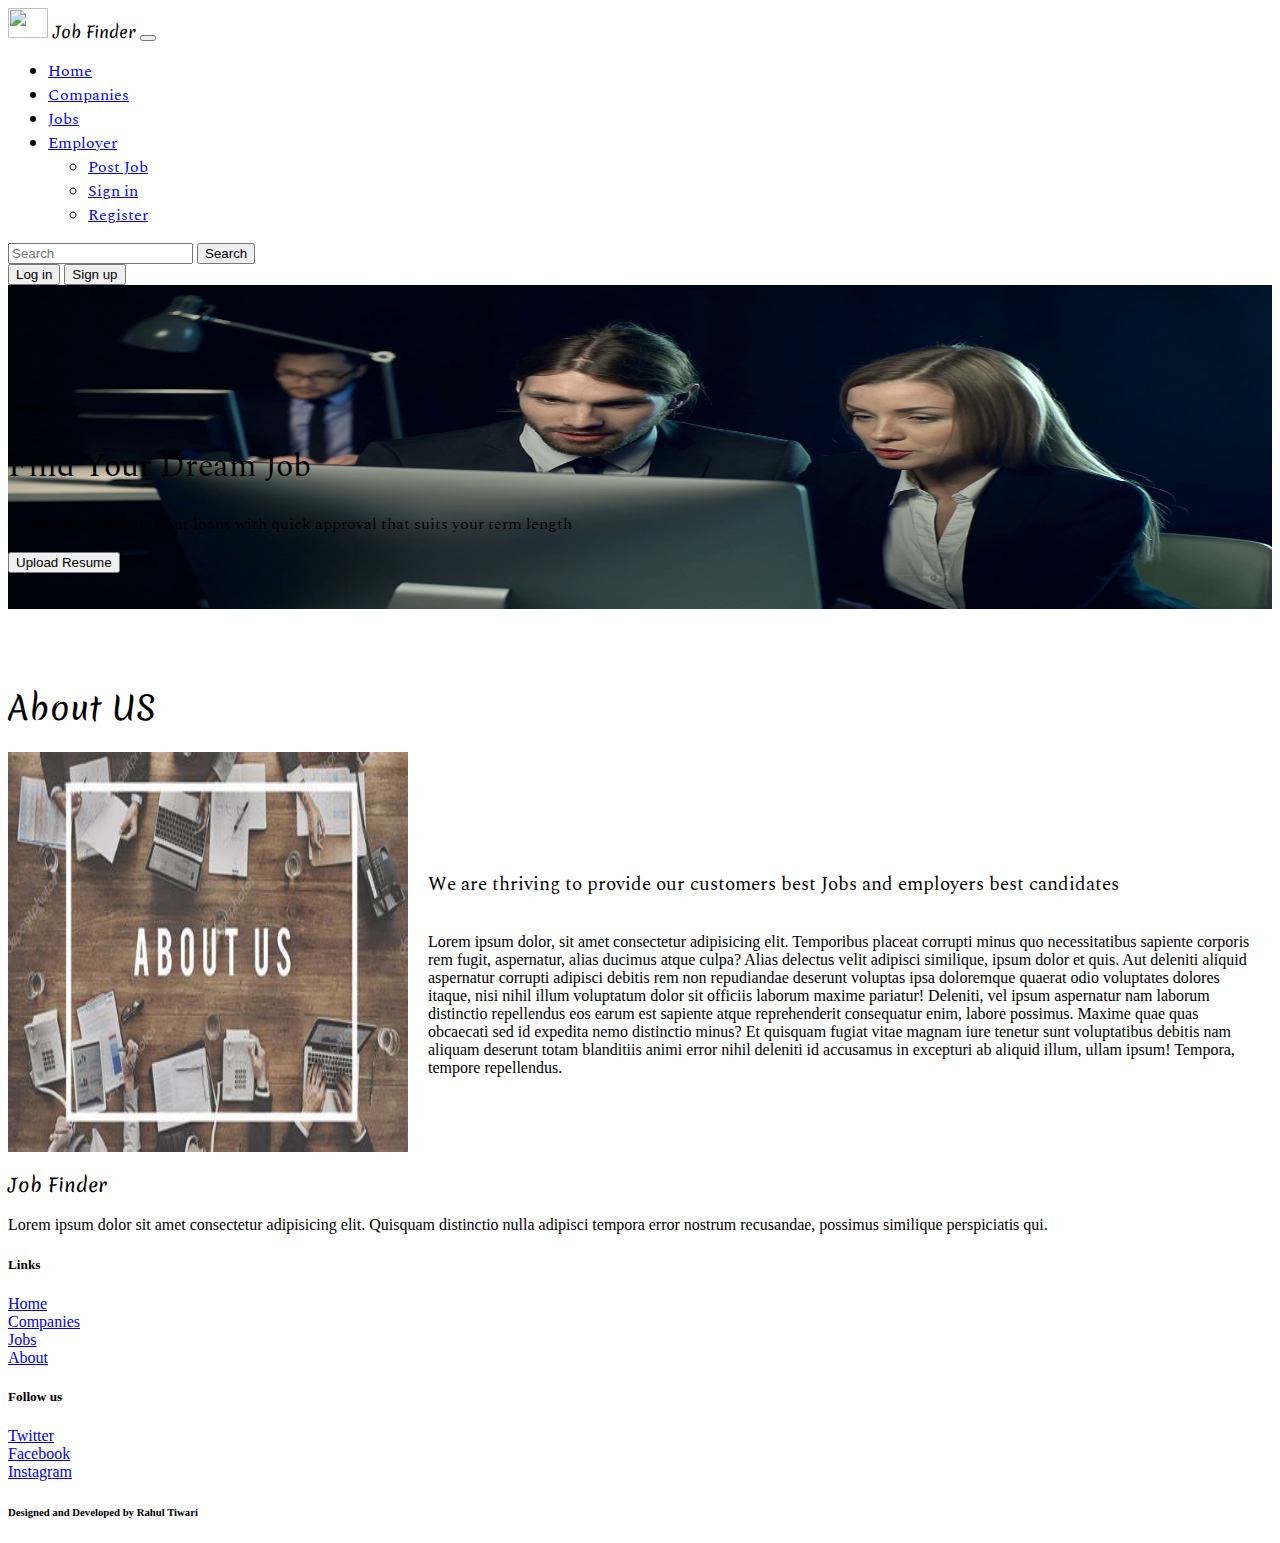
==== level_1/landing/landing_page.html @ cc1ad3a2 "last-commit" ====
<!DOCTYPE html>
<html lang="en">
<head>
    <meta charset="UTF-8">
    <meta name="viewport" content="width=device-width, initial-scale=1.0">
    <title>Landing Page</title>
    <link href="https://cdn.jsdelivr.net/npm/bootstrap@5.0.2/dist/css/bootstrap.min.css" rel="stylesheet" integrity="sha384-EVSTQN3/azprG1Anm3QDgpJLIm9Nao0Yz1ztcQTwFspd3yD65VohhpuuCOmLASjC" crossorigin="anonymous">
    <link rel="stylesheet" type="text/css" href="/level_1/landing/land.css">
    <link href="https://fonts.googleapis.com/css2?family=Spectral:ital,wght@0,200;0,300;0,400;0,500;0,600;0,700;0,800;1,200;1,300;1,400;1,500;1,600;1,700;1,800&display=swap" rel="stylesheet">
    <link href="https://fonts.googleapis.com/css2?family=Merienda:wght@300..900&family=Spectral:ital,wght@0,200;0,300;0,400;0,500;0,600;0,700;0,800;1,200;1,300;1,400;1,500;1,600;1,700;1,800&display=swap" rel="stylesheet">

</head>
<body class="bg-light">
<!----------------------headers---------------------------------->
<nav class="navbar navbar-expand-lg  navbar-light bg-primary">
    <div class="container-fluid">
        <a class="navbar-brand merienda text-white">
            <img src="/Level_2/Task_1/assets/icon.jpeg" class="d-inline-block align-text-top icon">
            Job Finder
        </a>
      <button class="navbar-toggler" type="button" data-bs-toggle="collapse" data-bs-target="#navbarSupportedContent" aria-controls="navbarSupportedContent" aria-expanded="false" aria-label="Toggle navigation">
        <span class="navbar-toggler-icon"></span>
      </button>
      <div class="collapse navbar-collapse" id="navbarSupportedContent">
            <ul class="navbar-nav me-auto mb-2 mb-lg-0 spectral-regular">
                <li class="nav-item">
                    <a class="nav-link text-white " href="#">Home</a>
                </li>
                <li class="nav-item">
                    <a class="nav-link text-white" href="#">Companies</a>
                </li>
                <li class="nav-item">
                    <a class="nav-link text-white" href="#">Jobs</a>
                </li>
                <li class="nav-item dropdown">
                    <a class="nav-link dropdown-toggle text-white" href="#" id="navbarDropdown" role="button" data-bs-toggle="dropdown" aria-expanded="false">
                    Employer
                    </a>
                    <ul class="dropdown-menu" aria-labelledby="navbarDropdown">
                        <li><a class="dropdown-item" href="#">Post Job</a></li>
                        <li><a class="dropdown-item" href="#">Sign in</a></li>
                        <li><a class="dropdown-item" href="#">Register</a></li>
                    </ul>
                </li>
            </ul>
            <form class="d-flex">
                <input class="form-control me-2 shadow-none" type="search" placeholder="Search" aria-label="Search">
                <button class="btn btn-outline-dark shadow-none text-white type="submit">Search</button>
            </form>
            <form class="d-flex px-2">
                <button class="btn btn-outline-dark shadow-none me-2 text-white" type="submit">Log in</button>
                <button class="btn btn-outline-dark shadow-none text-white" type="submit">Sign up</button>
            </form>
      </div>
    </div>
</nav>

<!-------------------Message jumbotron--------------------------->
<div class="bg-light rounded-3">
    <div class=" jumbo container-fluid px-5 py-5 text-white">
        <br><br><br>
        <br><br>
        <h4 class="display-8 fw-bold spectral-regular">+4563 Jobs</h4>
        <h1 class="display-5 fw-bold spectral-regular">Find Your Dream Job</h1>
        <p class="col-md-8 fs-4 spectral-regular">we provide online instant loans with quick approval that suits your term length</p>
        <button class="btn btn-outline-dark btn-lg shadow-none text-white" type="button">Upload Resume</button>
        <br><br><br>
    </div>
  </div>

<br><br><br>
<!---------------------About us--------------------------->
<h1 class="merienda text-center py-4">About US</h1>
<div class="container">
  <div class="row">
    <centre class="row_1">
      <img src="/level_1/landing/assets/abou.jpeg" class="img">
      <div class="text">
        <h3 class="fw-bold spectral-regular">We are thriving to provide our customers best Jobs and employers best candidates</h3>  
        <p class="do py-4">Lorem ipsum dolor, sit amet consectetur adipisicing elit. Temporibus placeat corrupti minus quo necessitatibus sapiente corporis rem fugit, aspernatur, alias ducimus atque culpa? Alias delectus velit adipisci similique, ipsum dolor et quis. Aut deleniti aliquid aspernatur corrupti adipisci debitis rem non repudiandae deserunt voluptas ipsa doloremque quaerat odio voluptates dolores itaque, nisi nihil illum voluptatum dolor sit officiis laborum maxime pariatur! Deleniti, vel ipsum aspernatur nam laborum distinctio repellendus eos earum est sapiente atque reprehenderit consequatur enim, labore possimus. Maxime quae quas obcaecati sed id expedita nemo distinctio minus? Et quisquam fugiat vitae magnam iure tenetur sunt voluptatibus debitis nam aliquam deserunt totam blanditiis animi error nihil deleniti id accusamus in excepturi ab aliquid illum, ullam ipsum! Tempora, tempore repellendus.</p>
      </div>
    </centre>
  </div>
</div>
<!--------------footer---------------------------->
<div class="container-fluid bg-dark mt-5">
    <div class="row">
      <div class="col-lg p-4">
        <h3 class="merienda fe-bold fs-3 mb-2 text-white">Job Finder</h3>
        <p class="text-white">
          Lorem ipsum dolor sit amet consectetur adipisicing elit. 
          Quisquam distinctio nulla adipisci tempora error nostrum
          recusandae, possimus similique perspiciatis qui.
        </p>
      </div>
      <div class="col-lg p-4">
        <h5 class="mb-3 text-white">Links</h5>
        <a href="#" class="d-inline-block mb-2 text-white text-decoration-none">Home</a>
        <br>
        <a href="#" class="d-inline-block mb-2 text-white text-decoration-none">Companies</a>
        <br>
        <a href="#" class="d-inline-block mb-2 text-white text-decoration-none">Jobs</a>
        <br>
        <a href="#" class="d-inline-block mb-2 text-white text-decoration-none">About</a>
      </div>
      <div class="col-lg p-4">
        <h5 class="mb-3 text-white">Follow us</h5>
        <a href="https://twitter.com/X" class="d-inline-block text-white text-decoration-none mb-2">
          <i class="bi bi-twitter-x me-1"></i>Twitter
        </a>
        <br>
        <a href="https://www.facebook.com/" class="d-inline-block text-white text-decoration-none mb-2">
          <i class="bi bi-facebook me-1"></i>Facebook
        </a>
        <br>
        <a href="https://www.instagram.com/?hl=en" class="d-inline-block text-white text-decoration-none ">
          <i class="bi bi-instagram me-1"></i>Instagram
        </a>
        <br>
        </a>
      </div>
    </div>
     <h6 class="text-center bg-dark text-white p-3 m-0">Designed and Developed by Rahul Tiwari</h6>
  </div>
<script src="https://cdn.jsdelivr.net/npm/bootstrap@5.0.2/dist/js/bootstrap.bundle.min.js" integrity="sha384-MrcW6ZMFYlzcLA8Nl+NtUVF0sA7MsXsP1UyJoMp4YLEuNSfAP+JcXn/tWtIaxVXM" crossorigin="anonymous"></script>
</body>
</html>
---- level_1/landing/land.css ----
.row_1 img{
  height:400px;
  width:400px;
  margin: right 10px;
}
.row_1{
  display: flex;
  align-items:center;
}
.jumbo{
  background-image: url("/level_1/landing/assets/jumbo.webp");
  background-repeat: no-repeat;
  background-size:100% 100%;
}
.text{
  display:flex;
  flex-direction: column;
  padding:20px;
  padding-top: 60px;
}
.spectral-regular {
    font-family: "Spectral", serif;
    font-weight: 400;
    font-style: normal;
    
  }
  .spectral-regular-italic {
    font-family: "Spectral", serif;
    font-weight: 400;
    font-style: italic;
  }
  .merienda{
    font-family: "Merienda", cursive;
    font-weight: 400;
    font-style: normal;
    
    
  }
  .icon{
    height:30px;
    width:40px;
  }
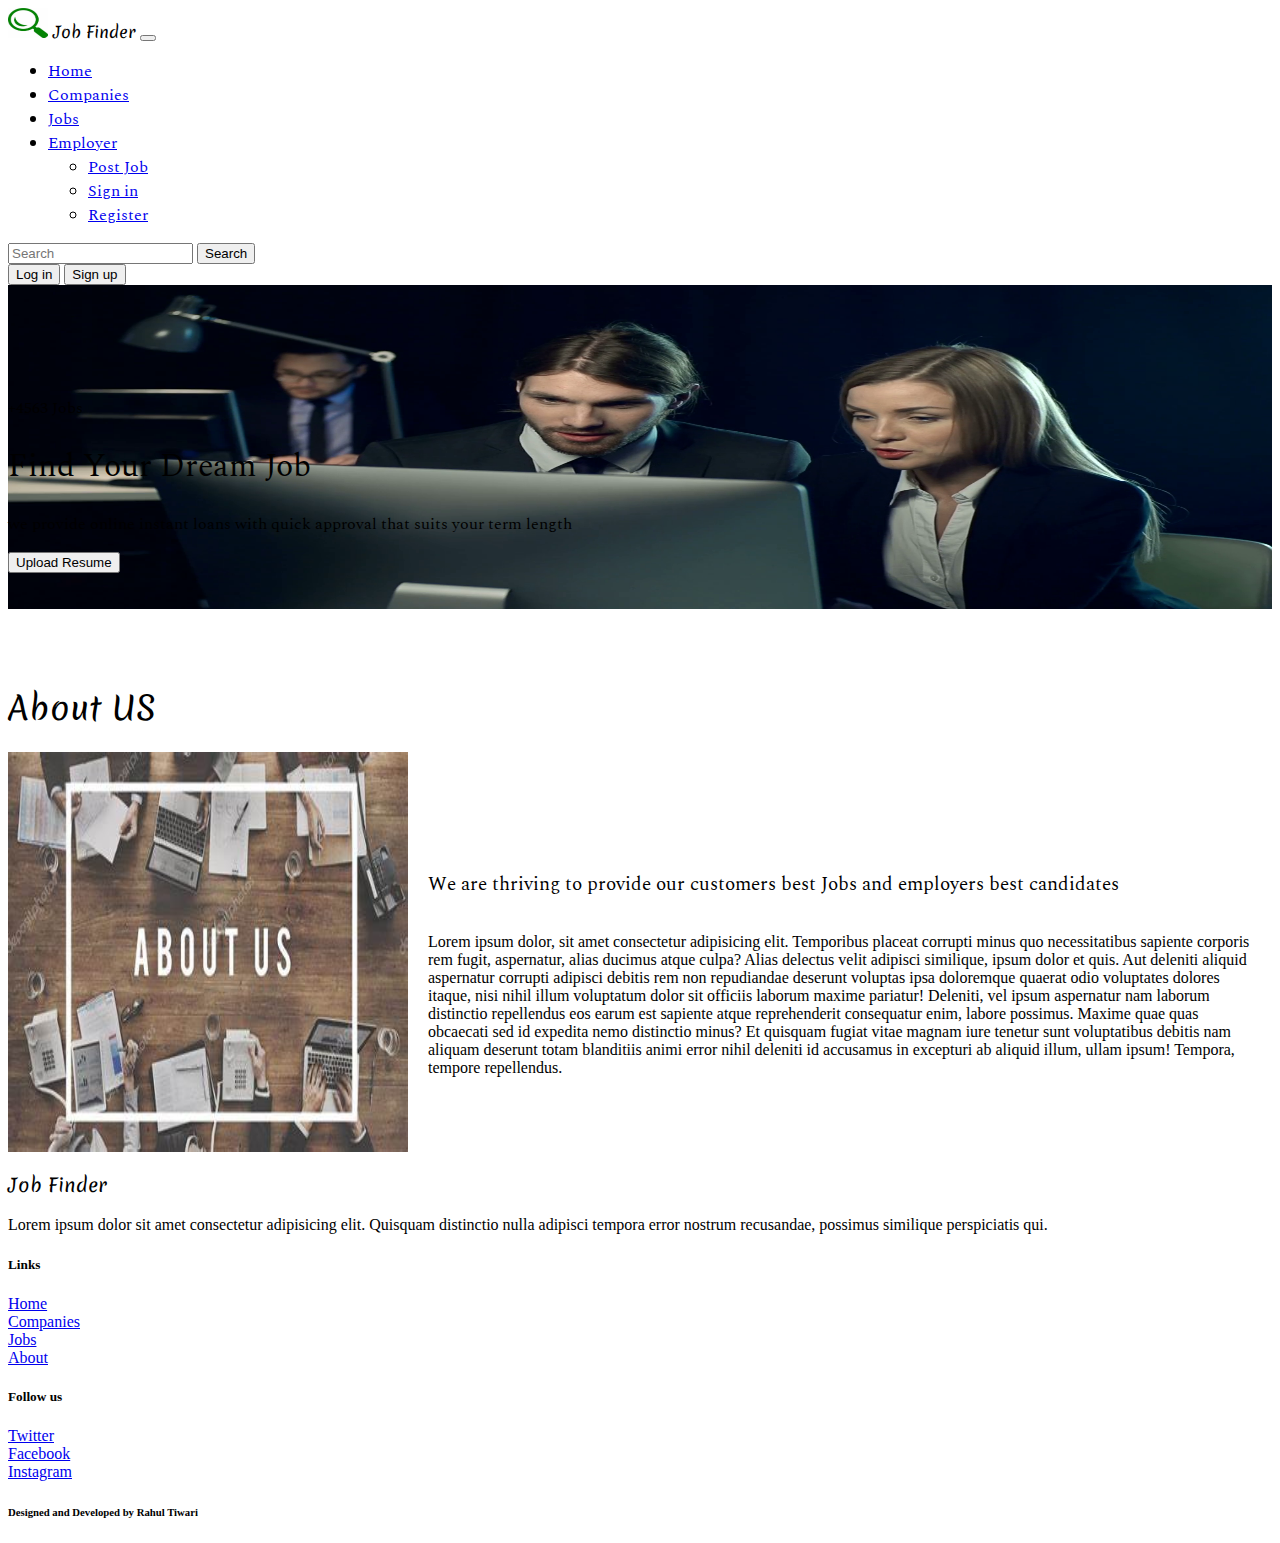
==== commit 7da3974a: "commit" ====
--- a/level_1/landing/landing_page.html
+++ b/level_1/landing/landing_page.html
@@ -15,7 +15,7 @@
 <nav class="navbar navbar-expand-lg  navbar-light bg-primary">
     <div class="container-fluid">
         <a class="navbar-brand merienda text-white">
-            <img src="/Level_2/Task_1/assets/icon.jpeg" class="d-inline-block align-text-top icon">
+            <img src="/level_1/landing/assets/icon.jpeg" class="d-inline-block align-text-top icon">
             Job Finder
         </a>
       <button class="navbar-toggler" type="button" data-bs-toggle="collapse" data-bs-target="#navbarSupportedContent" aria-controls="navbarSupportedContent" aria-expanded="false" aria-label="Toggle navigation">
